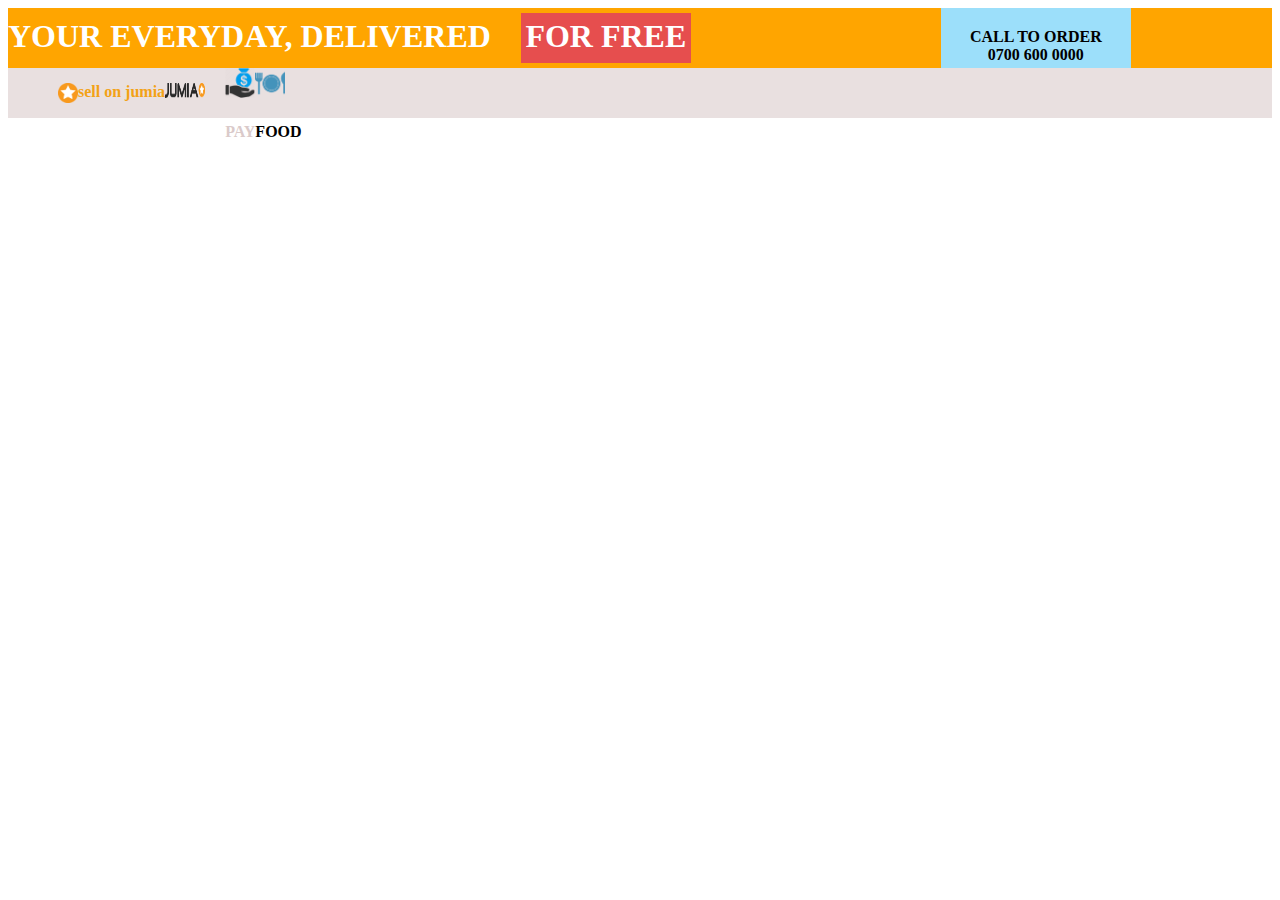
==== index.html @ 8c663feb "initial init" ====
<!DOCTYPE html>
<html lang="en">
<head>
    <meta charset="UTF-8">
    <meta name="viewport" content="width=device-width, initial-scale=1.0">
    <meta http-equiv="X-UA-Compatible" content="ie=edge">
    <link rel="stylesheet" href="css/style2.css">
    <title>Document</title>
</head>
<body>
        <div class="head">
                <div class="header">
                    <h1>  YOUR EVERYDAY, DELIVERED<h1>
                </div>
                <div class="for">
                  <h1>FOR FREE<h1>
                </div>
                <div class="call">
                      <h4> CALL TO ORDER
                       <br>0700 600 0000<h4>
                </div>
         </div>
<div class="sell">
    <div class="image">
        <img src="image/JMIA.png" alt=""></div>
        <div class="sell2">
                <h4> sell on jumia</h4>
        </div>   
     <div class="logo">
          <img src="image/JMIA_BIG.png" alt="">
    </div>
    <div class="pay">
         <img src="image/pay.png" alt="">
        <h4> PAY</h4>
    </div>
    <div class="food">
        <img src="image/food.png" alt="">
       <h4> FOOD</h4>

    </div>
</div>

         </body>
</html>
---- css/style2.css ----
.head{background-color: rgb(255, 165, 0);  
    display: flex;
     height: 60px;
}
.head .header h1{color:white; text-align: center;
     margin-top: 10px;
}

.head .for {background-color: #E64E4E;
     color: white;
     width:170px;
    text-align: center;
    margin-left: 30px; 
    border-left: 10px;
    height: 50px;
    margin-top: 5px;
    margin-bottom: 10px;
}
    .head .for h1{color: white;
    margin-top: 20px;
       padding: 0px;
    margin-top: 5px;}
    
    .head .call{background-color: #9CDFFA;
        text-align: center;
         width:170px;
         margin-left: 250px;
        padding: 10px;
    }
    .head .call h4{margin-bottom: 20px; margin-top: 10px;}
    
      .head  .call h1{margin:10px;
    color: solid black;}

    .sell{background-color: #E9E0E0;
         height: 50px; 
         display:flex;}
         .sell .image{}
    .sell .image img {width: 20px;
         height: 20px; margin-left: 50px;
          margin-top: 15px;}

         .sell .sell2 h4{color: rgb(243, 162, 22);
        margin-top: 15px; margin-right: 0px;}

        .sell .sell2{margin-right: 0px;}

        .sell .logo{}

        .sell .logo img{width: 40px;
        height: 15px; 
    margin-top: 15px; 
margin-right: 20px;}

    .sell .pay img{width: 30px; height: 30px;
    }
    .sell .pay h4{color: #DACACA;
    }
    .sell .food {flex:1 1 30%;}
    .sell .food img{width:30px; height: 30px;}
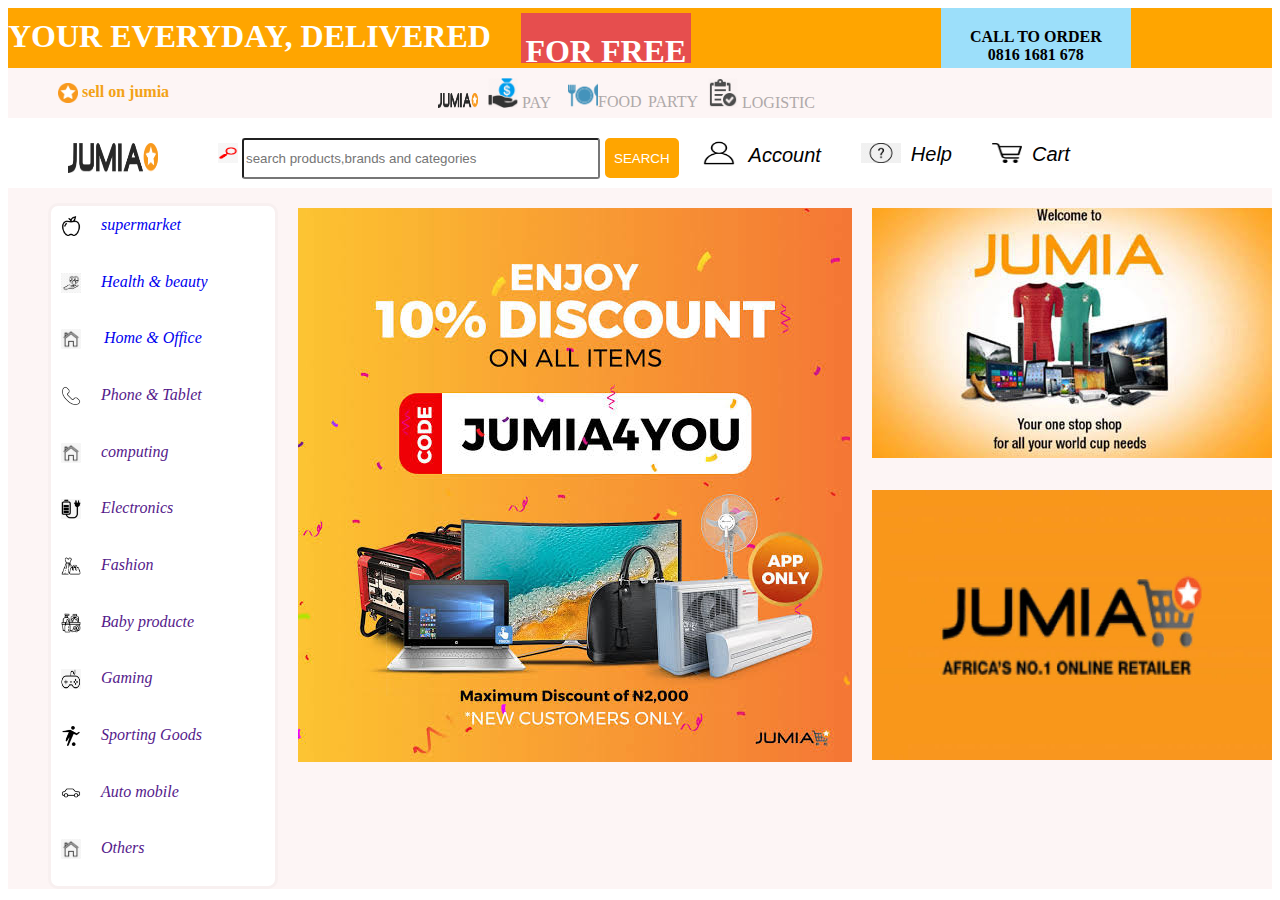
==== commit a63ff851: "initial commit" ====
--- a/index.html
+++ b/index.html
@@ -5,7 +5,8 @@
     <meta name="viewport" content="width=device-width, initial-scale=1.0">
     <meta http-equiv="X-UA-Compatible" content="ie=edge">
     <link rel="stylesheet" href="css/style2.css">
-    <title>Document</title>
+    
+    <title>jumia online store</title>
 </head>
 <body>
         <div class="head">
@@ -17,28 +18,150 @@
                 </div>
                 <div class="call">
                       <h4> CALL TO ORDER
-                       <br>0700 600 0000<h4>
+                       <br>0816 1681 678<h4>
                 </div>
          </div>
 <div class="sell">
     <div class="image">
-        <img src="image/JMIA.png" alt=""></div>
+    <img src="image/JMIA.png" alt="">
+    <h4> sell on jumia</h4>
+</div>
+
+     <div class="logo">
+        <img src="image/JMIA_BIG.png" alt="">
+      </div>
+
         <div class="sell2">
-                <h4> sell on jumia</h4>
-        </div>   
-     <div class="logo">
-          <img src="image/JMIA_BIG.png" alt="">
+            <img src="image/pay.png" alt=""> 
+            <a href=""> <i class=""></i>PAY </a>
+        </div>
+          <div class="food">
+                <img src="image/food.png" alt=""> 
+               <a href=""> <i class=""></i>FOOD </a>
+          </div>
+
+            <div class="party">   
+            <a href=""> <i class=""></i>PARTY </a>
+           </div>
+            <div class="logistic">
+                <img src="image/logistic.png" alt="">
+                <a href=""> <i class=""></i>LOGISTIC </a> 
+             </div>
+                 
+</div>
+<div class="three">
+    <div class="logo2">
+         <img src="image/JMIA_BIG.png" alt="">
+         </div>
+
+         <div class="form">
+             <form action="img src="image/search.png" alt=""">
+                 <img src="image/search.png" alt="">
+                 <input
+                  type="text" placeholder="search products,brands and categories">
+             </form>
+             <button>SEARCH</button>
+
+         </div>
+         <div class="account">
+             <img src="image/account.png" alt="">
+             <a href=""> <i class="">Account</i></a>
+        </div>
+
+        <div class="help">
+         <img src="image/question.png" alt="">
+         <a href=""> <i class="">Help</i></a>
+        </div>
+
+        <div class="cart">
+            <img src="image/shopping-cart.png" alt="">
+            <a href=""> <i class="">Cart</i></a>
+
+        </div>
+
+</div>
+ <div class="www">
+<div class="divs">
+    <div class="properties">
+        
+        <img src="image/apple.png" alt="">
+        <a href="C:\Users\pc\Desktop\html\jumia\index2.html"> <i>supermarket</i></a>
     </div>
-    <div class="pay">
-         <img src="image/pay.png" alt="">
-        <h4> PAY</h4>
-    </div>
-    <div class="food">
-        <img src="image/food.png" alt="">
-       <h4> FOOD</h4>
 
-    </div>
+    <div class="health">
+            <img src="image/health.jpeg" alt="">
+            <a href="C:\Users\pc\Desktop\html\jumia\health.html"> <i>Health & beauty</i></a>
+        </div>
+
+        <div class="home">
+                <img src="image/home.png" alt="">
+                <a href="C:\Users\pc\Desktop\html\jumia\home.html"> <i>Home & Office</i></a>
+            </div>
+        
+            <div class="phone">
+                    <img src="image/iconphone.png" alt="">
+                    <a href=""> <i>Phone & Tablet</i></a>
+                </div>
+
+            <div class="comp">
+                        <img src="image/home.png" alt="">
+                        <a href=""> <i>computing</i></a>
+             </div>
+
+             <div class="Electronics">
+                    <img src="image/electri.png" alt="">
+                    <a href=""> <i>Electronics</i></a>
+                </div>
+
+                <div class="Fashion">
+                        <img src="image/fation.png" alt="">
+                        <a href=""> <i>Fashion</i></a>
+                </div>
+
+                <div class="Baby">
+                        <img src="image/baby).png" alt="">
+                        <a href=""> <i>Baby producte</i></a>
+                    </div>
+
+                    <div class="Gaming">
+                            <img src="image/gaming.png" alt="">
+                            <a href=""> <i>Gaming</i></a>
+                 </div>
+
+                 <div class="sport">
+                        <img src="image/sport.png" alt="">
+                        <a href=""> <i> Sporting Goods</i></a>
+                    </div>
+
+                    <div class="mobile">
+                            <img src="image/autom.png" alt="">
+                            <a href=""> <i>Auto mobile</i></a>
+                        </div>
+
+                        <div class="others">
+                                <img src="image/home.png" alt="">
+                                <a href=""> <i>Others</i></a>
+                            </div>
+                       
+                        
+</div>
+                <div class="advrt">
+                    <img src="image/jumia2.jpg" alt="">
+                 </div> 
+                 <div class="side">  
+                 <div class="advrt2">
+                        <img src="image/jumia.jpg" alt="">
+                     </div>
+                     <div class="advrt3">
+                            <img src="image/jumia3.jpg" alt="">
+                         </div>
+    
+
+
+                </div>
+                
 </div>
 
          </body>
-</html>+</html>
+
--- a/css/style2.css
+++ b/css/style2.css
@@ -16,49 +16,207 @@
     border-left: 10px;
     height: 50px;
     margin-top: 5px;
-    margin-bottom: 10px;
-}
+    margin-bottom: 10px;}
     .head .for h1{color: white;
     margin-top: 20px;
        padding: 0px;
-    margin-top: 5px;}
+}
     
     .head .call{background-color: #9CDFFA;
         text-align: center;
          width:170px;
          margin-left: 250px;
-        padding: 10px;
-    }
+        padding: 10px; }
     .head .call h4{margin-bottom: 20px; margin-top: 10px;}
-    
-      .head  .call h1{margin:10px;
+    .head  .call h1{margin:10px;
     color: solid black;}
 
-    .sell{background-color: #E9E0E0;
+    .sell{background-color: #FDF5F5;
          height: 50px; 
          display:flex;}
+
          .sell .image{}
     .sell .image img {width: 20px;
-         height: 20px; margin-left: 50px;
-          margin-top: 15px;}
-
-         .sell .sell2 h4{color: rgb(243, 162, 22);
-        margin-top: 15px; margin-right: 0px;}
-
-        .sell .sell2{margin-right: 0px;}
-
-        .sell .logo{}
-
-        .sell .logo img{width: 40px;
+    height: 20px; margin-left: 50px; margin-top: 15px;}
+    .sell .image{flex:1 1 1 30%; width: 180px; display: flex;}
+    .sell .image h4{color: rgb(243, 162, 22);
+     margin-top: 15px; margin-left: 4px;}
+
+        
+     
+       .sell .logo{ flex:1 1 1 50%;}
+       .sell .logo img{width: 40px;
         height: 15px; 
-    margin-top: 15px; 
-margin-right: 20px;}
-
-    .sell .pay img{width: 30px; height: 30px;
+        margin-top: 25px; 
+        margin-right: 10px;
+        margin-left: 250px;
     }
-    .sell .pay h4{color: #DACACA;
-    }
-    .sell .food {flex:1 1 30%;}
-    .sell .food img{width:30px; height: 30px;}
+
+     .sell .sell2{flex:1 1 1 50%; width:80px;}
+     .sell .sell2 a {text-decoration: none; color: #AFA9A9;}
+     .sell .sell2 img{width: 30px; height: 30px; margin-top: 10px;}
+
+    .sell .pay img{width: 30px; height: 30px;}
+    .sell .pay h4{color: #DACACA;}
+
+    .sell .food {flex:1 1 1 50%; width:30px; display: flex; }
+    .sell .food a {text-decoration: none; color: #AFA9A9; margin-top: 25px;}
+    .sell .food img{width:30px; height: 30px; margin-top: 12px;}
+
+    .sell .logistic{flex: 1 1 1 50%; margin-left: 10px;}
+    .sell .logistic a{text-decoration: none; color: #AFA9A9;}
+    .sell .logistic img{height: 30px; width: 30px; margin-top: 10px;}
+
+    .sell .party a {text-decoration: none; color: #AFA9A9; margin-top: 30px;}
+    .sell .party{flex:1 1 1 50%; margin-left:50px; margin-top: 25px;}
+
+    .three{display:flex; }
+    .three .logo2{flex:1 1 1 1 40%;}
+    .three .logo2 img{width: 90px; height: 30px; margin-top: 25px;margin-left: 
+    60px;}
+
+    .three .form{display: flex; margin-top: 20px; flex:1 1 1 70%; height: 40px; margin-left: 60px; }
+    .three .form img{width: 20px; height: 20px;}
+    .three .form input{background: url( "image/search.png" ) top left no-repeat; height: 35px; width: 350px;border-radius: 3px;}
+    .three .form button{background-color: rgb(255, 165, 0); color: white;
+     border:solid rgb(255, 165, 0);
+    border-radius:5px; margin-left:5px;}
     
- +     .three .account{display: flex; margin: 20px; flex:1 1 1 1 30%;}
+    .three .account img{width: 40px; height: 30px; margin-right: 10px; }
+     .three .account a{text-decoration:none; font-size: 20px; color:black; font-family: sans-serif;margin-top: 6px;}
+
+    .three .help{display: flex; margin: 20px; margin-left: 20px; flex:1 1 1 1 20%; margin-top: 25px;}
+    .three .help img{width: 40px; height: 20px;margin-right: 10px;}
+    .three .help a{text-decoration:none;font-size: 20px; color:black; font-family: sans-serif; }
+
+    .three .cart{display: flex; margin: 20px; flex:1 1 1 1 20%; margin-top: 25px;}
+    .three .cart img{width: 30px; height: 20px;margin-right: 10px;}
+    .three .cart a{ text-decoration: none; font-size: 20px; color:black; font-family:sans-serif;}
+     
+    .www{background-color:#FDF5F5; display: flex;}
+   .www .divs{background-color:#FDF5F5; display: grid; }
+   .www .divs {background-color: white; width: 250px; height: 680px; margin-left: 40px;
+      margin-top: 15px;   border-radius: 10px; border:solid #F8F0F0; }
+
+      .divs .properties{display: flex;}
+         .divs .properties img{width: 20px; height: 20px; margin: 10px;}
+         .divs .properties a{margin: 10px; text-decoration: none;}
+
+         
+         .divs .health{display: flex;}
+            .divs .health img{width: 20px; height: 20px; margin: 10px;}
+            .divs .health a{margin: 10px; text-decoration: none;}
+
+             .divs .home{grid-gap: 3px; display: flex;}
+            .divs .home img{width: 20px; height: 20px; margin: 10px;}
+            .divs .home a{margin: 10px; text-decoration: none;}
+            
+            .divs .phone{display: flex;}
+            .divs .phone img{width: 20px; height: 20px; margin: 10px;}
+            .divs .phone a{margin: 10px; text-decoration: none;}
+             
+            .divs .comp{display: flex;}
+            .divs .comp img{width: 20px; height: 20px; margin: 10px;}
+            .divs .comp a{margin: 10px; text-decoration: none;}
+             
+            .divs .Electronics{display: flex;}
+            .divs .Electronics img{width: 20px; height: 20px; margin: 10px;}
+            .divs .Electronics a{margin: 10px; text-decoration: none;}
+             
+            .divs .Fashion{display: flex;}
+            .divs .Fashion img{width: 20px; height: 20px; margin: 10px;}
+            .divs .Fashion a{margin: 10px; text-decoration: none;}
+             
+            .divs .Baby{display: flex;}
+            .divs .Baby img{width: 20px; height: 20px; margin: 10px;}
+            .divs .Baby a{margin: 10px; text-decoration: none;}
+             
+            .divs .Gaming{display: flex;}
+            .divs .Gaming img{width: 20px; height: 20px; margin: 10px;}
+            .divs .Gaming a{margin: 10px; text-decoration: none;}
+             
+            .divs .sport{display:flex;}
+            .divs .sport img{width: 20px; height: 20px; margin: 10px;}
+            .divs .sport a{margin: 10px; text-decoration: none;}
+             
+            .divs .mobile{display:flex;}
+            .divs .mobile img{width: 20px; height: 20px; margin: 10px;}
+            .divs .mobile a{margin: 10px; text-decoration: none;}
+             
+            .divs .others{display: flex;}
+            .divs .others img{width: 20px; height: 20px; margin: 10px;}
+            .divs .others a{margin: 10px; text-decoration: none;}
+
+
+      .www .advrt{margin: 20px;  }
+
+      .www .side .advrt2 { margin-top: 20px;  }
+
+      .www .side .advrt3 { margin-top: 20px;  }
+      .www .side .advrt3 img { margin-top: 8px; width: 400px; height: 270px; }
+
+      .pic{background-color:#DDD8D8;}
+     .pic img{width: 95%; height: 300px; margin: 10px; margin-left: 40px;} 
+     .home2{background-color:#DDD8D8; height: 40px; width: 100%;
+         margin-top: 0px; display: flex;}
+     .home2 h3{margin:10px;}
+      .home2 h4{color: #BEB8B8; margin: 10px;}
+
+      .limited{background-color: #CFCCC7; width: 100%; height: 190px;}
+      limited h4{color: black;}
+
+       .grocery{background-color:#DDD8D8;  display: flex;}
+         .two{background-color: white; width: 100%; border:solid #FCF3F3; text-align: center;
+        margin-left:1px; }
+        .grocery .two h3{color: red; margin-left: 50px;}
+      .grocery .gro img{ margin: 20px; border-radius:5px;}
+
+      .gro h3{margin-left: 60px; }
+      .grocery .baby img{margin: 20px;  border-radius:5px;}
+      .grocery .baby h3{color: red; margin-left: 50px;}
+
+      .gro h3{margin-left: 60px; }
+      .grocery .phonee img{margin: 20px; width: 230px; height: 230px;
+         border-radius:5px; }
+      .grocery .phonee h3{color: red; margin-left: 50px;}
+
+      .gro h3{margin-left: 60px; }
+      .grocery .shoe img{margin: 20px;  border-radius:5px;}
+      .grocery .shoe h3{color: red; margin-left: 50px;}
+
+      .gro h3{margin-left: 60px; }
+      .grocery .shoe2 img{margin: 20px;  border-radius:5px; width: 230px; height: 230px;}
+      .grocery .shoe2 h3{color: red; margin-left: 50px;}
+
+      .beauty{background-color: white; width: 100%; border:solid #FCF3F3; text-align: center;
+        margin-left:3px; }
+        .grocery1{background-color:#DDD8D8;  display: flex;}
+        .grocery .gro1 h3{color: #131212; margin-left: 50px;}
+        .grocery1 .gro1 img{ margin: 20px; border-radius:5px; width: 300px;}
+
+        .grocery .gro2 h3{color: #131212; margin-left: 50px;}
+        .grocery1 .gro2 img{ margin: 20px; border-radius:5px; width: 300px;}
+
+        .grocery .gro3 h3{color: #131212; margin-left: 50px;}
+        .grocery1 .gro3 img{ margin: 20px; border-radius:5px; width: 300px;}
+
+
+        .grocery .gro4 h3{color: #131212; margin-left: 50px;}
+        .grocery1 .gro4 img{ margin: 20px; border-radius:5px; width: 300px;}
+
+        .appliance {background-color:#DDD8D8;  display: flex;}        
+        .appliance .app1 h3{color: #131212; margin-left: 50px;}
+        .appliance .app1 img{ margin: 20px; border-radius:5px; width: 300px;}
+
+        .appliance .app2 h3{color: #131212; margin-left: 50px;}
+        .appliance .app2 img{ margin: 20px; border-radius:5px; width: 300px;}
+
+        .appliance .app3 h3{color: #131212; margin-left: 50px;}
+        .appliance .app3 img{ margin: 20px; border-radius:5px; width: 300px;}
+
+        .appliance .app4 h3{color: #131212; margin-left: 50px;}
+        .appliance .app4 img{ margin: 20px; border-radius:5px; width: 300px;}
+
+   
+
